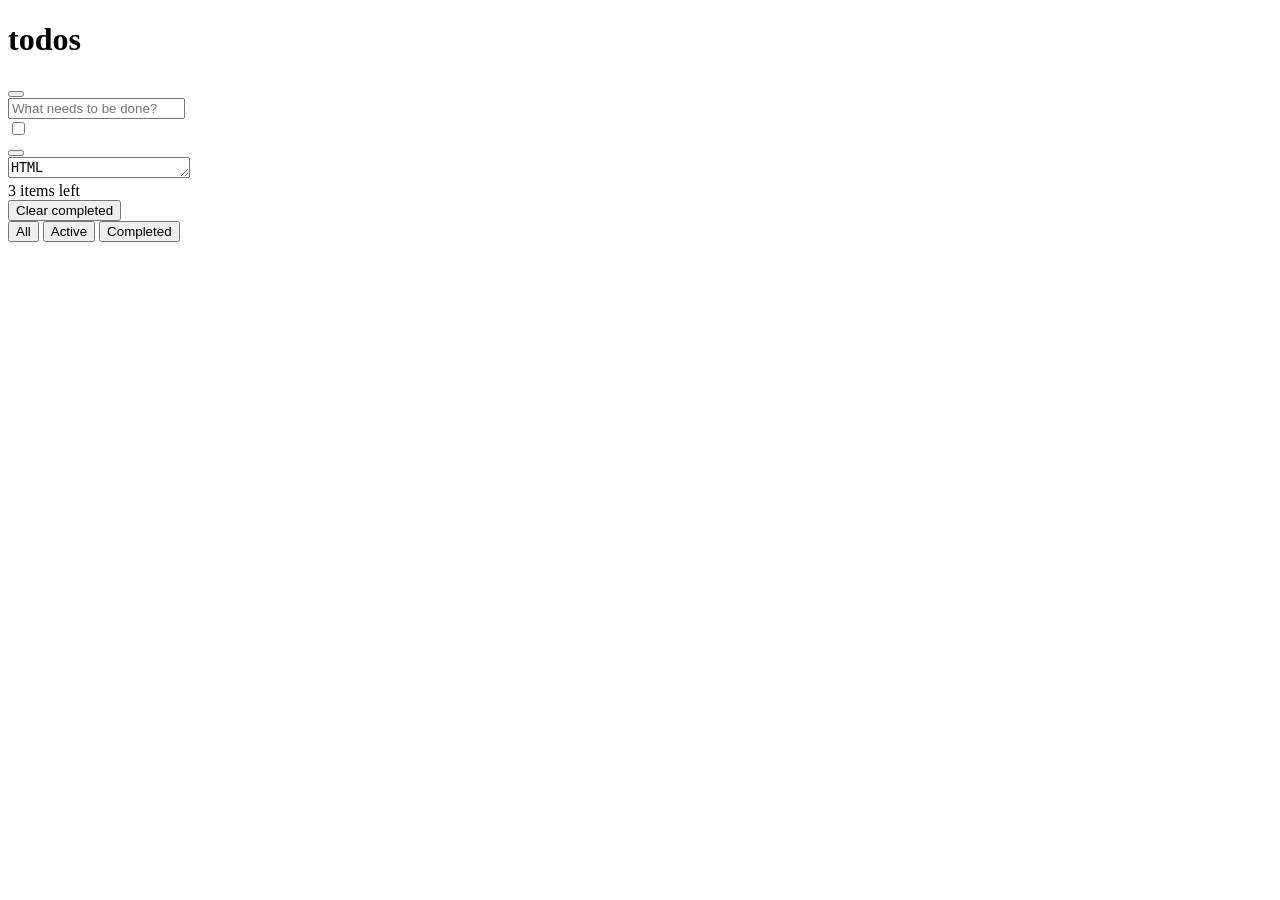
==== src/index.html @ 10353d45 "commit" ====
<!DOCTYPE html>
<html lang="en">
<head>
    <meta charset="UTF-8">

    <title>Todos MVC</title>
    
</head>
<body>
    <div class="main-layout">


        <h1 class="todos-title">todos</h1>

        <div class="todos-board">
            <div class="todos-creator">
                <button class="todos-creator_check-all" aria-label="Check all items as dine"></button>
                <div class="todos-creator_text-input-w">
                    <input type="text" class="todos-creator_text-input" placeholder="What needs to be done?" aria-label="Input new todos"/>
                </div>

            </div>

            <div class="todos-list" >
                <div class="todos-list_item __was-removed">
                    <div class="custom-checkbox todos-list_item_ready-marker">
                        <input type="checkbox"  class="custom-checkbox_target" aria-label="Mark todo as ready"/>
                        <div class="custom-checkbox_visual">
                            <div class="custom-checkbox_visual_icon">
                            </div>
                        </div>

                    </div>

                    <button class="todos-list_item_remove" aria-label="Delete todo"></button>

                    <div class="todos-list_item_text-w">
                        <textarea class="todos-list_item_text" readonly rows="1">HTML</textarea>
                    </div>
                </div>

                <!--<div class="todos-list_item __was-removed">
                    <div class="custom-checkbox todos-list_item_ready-marker">
                        <input type="checkbox" class="custom-checkbox_target" aria-label="Mark todo as ready"/>
                        <div class="custom-checkbox_visual">
                            <div class="custom-checkbox_visual_icon">
                            </div>
                        </div>
                    </div>

                    <button class="todos-list_item_remove" aria-label="Delete todo"></button>

                    <div class="todos-list_item_text-w">
                        <textarea class="todos-list_item_text" readonly rows="1">CSS</textarea>
                    </div>
                </div>
                <div class="todos-list_item __was-removed">
                    <div class="custom-checkbox todos-list_item_ready-marker">
                        <input type="checkbox" class="custom-checkbox_target" aria-label="Mark todo as ready"/>
                        <div class="custom-checkbox_visual">
                            <div class="custom-checkbox_visual_icon">
                            </div>
                        </div>
                    </div>

                    <button class="todos-list_item_remove" aria-label="Delete todo"></button>

                    <div class="todos-list_item_text-w">
                        <textarea class="todos-list_item_text" readonly rows="1">JS</textarea>
                    </div>
                </div>
                <div class="todos-list_item __was-removed">
                    <div class="custom-checkbox todos-list_item_ready-marker">
                        <input type="checkbox" class="custom-checkbox_target" aria-label="Mark todo as ready"/>
                        <div class="custom-checkbox_visual">
                            <div class="custom-checkbox_visual_icon">
                            </div>
                        </div>
                    </div>

                    <button class="todos-list_item_remove" aria-label="Delete todo"></button>

                    <div class="todos-list_item_text-w">
                        <textarea class="todos-list_item_text" readonly rows="1">JS Tools</textarea>
                    </div>
                </div>-->
            </div>

            <div class="todos-toolbar">
                <div class="todos-toolbar_unready-counter">3 items left</div>

                <button class="todos-toolbar_clear-completed">Clear completed</button>

                <div class="filters-todos-toolbar_filters">
                    <button class="todos-toolbar_filter __selected" aria-label="Filter: All, is selected">All</button>
                    <button class="todos-toolbar_filter " aria-label="Filter: Active, is not selected">Active</button>
                    <button class="todos-toolbar_filter " aria-label="Filter: Completed, is not selected">Completed</button>
                </div>


            </div>

        </div>


</div>

</body>
</html>
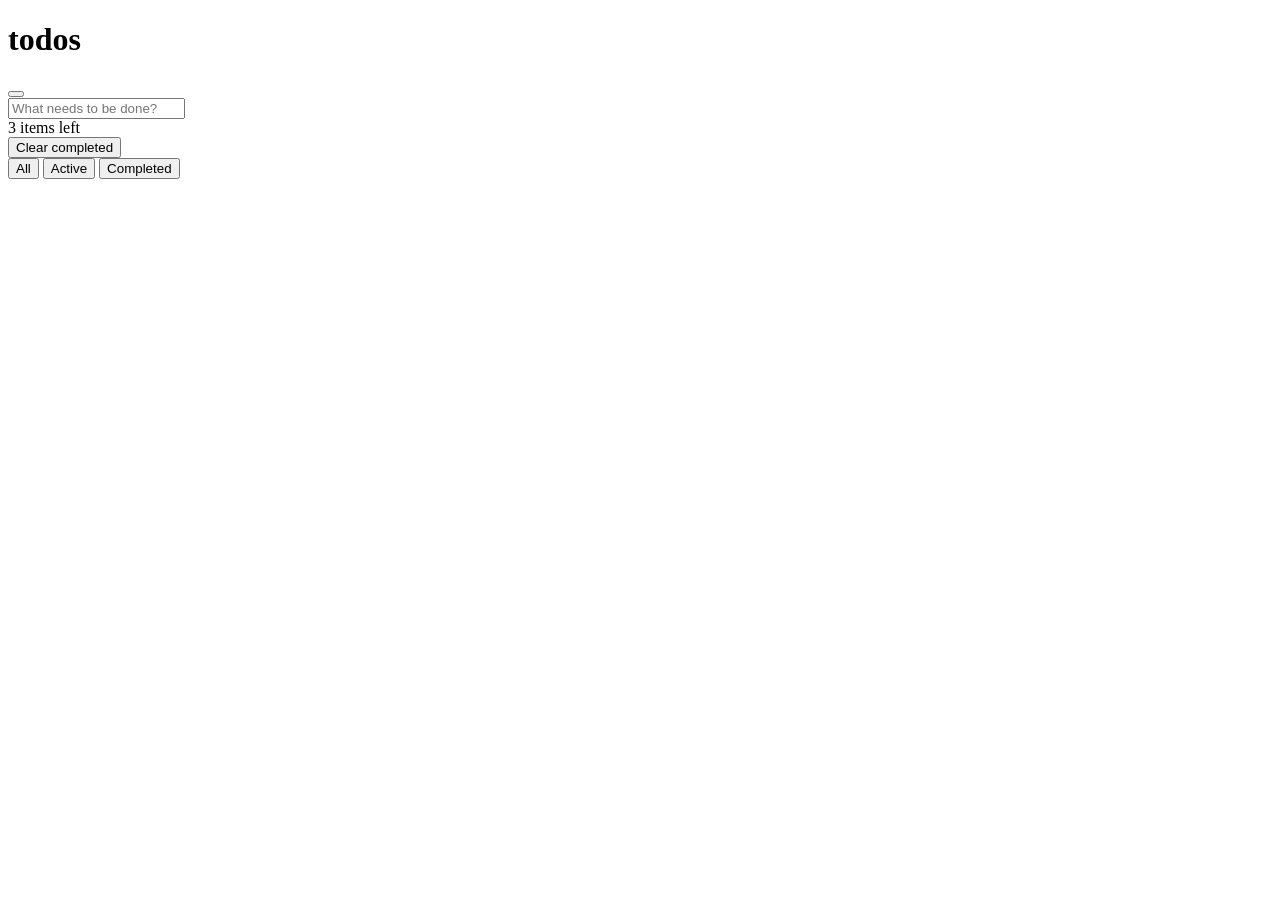
==== commit 0b354324: "слабенький js" ====
--- a/src/index.html
+++ b/src/index.html
@@ -22,7 +22,7 @@
             </div>
 
             <div class="todos-list" >
-                <div class="todos-list_item __was-removed">
+                <!--<div class="todos-list_item __was-removed">
                     <div class="custom-checkbox todos-list_item_ready-marker">
                         <input type="checkbox"  class="custom-checkbox_target" aria-label="Mark todo as ready"/>
                         <div class="custom-checkbox_visual">
@@ -39,7 +39,7 @@
                     </div>
                 </div>
 
-                <!--<div class="todos-list_item __was-removed">
+                <div class="todos-list_item __was-removed">
                     <div class="custom-checkbox todos-list_item_ready-marker">
                         <input type="checkbox" class="custom-checkbox_target" aria-label="Mark todo as ready"/>
                         <div class="custom-checkbox_visual">
@@ -92,9 +92,9 @@
                 <button class="todos-toolbar_clear-completed">Clear completed</button>
 
                 <div class="filters-todos-toolbar_filters">
-                    <button class="todos-toolbar_filter __selected" aria-label="Filter: All, is selected">All</button>
-                    <button class="todos-toolbar_filter " aria-label="Filter: Active, is not selected">Active</button>
-                    <button class="todos-toolbar_filter " aria-label="Filter: Completed, is not selected">Completed</button>
+                    <button class="todos-toolbar_filter __All __selected" aria-label="Filter: All, is selected">All</button>
+                    <button class="todos-toolbar_filter __Active" aria-label="Filter: Active, is not selected">Active</button>
+                    <button class="todos-toolbar_filter __Completed" aria-label="Filter: Completed, is not selected">Completed</button>
                 </div>
 
 
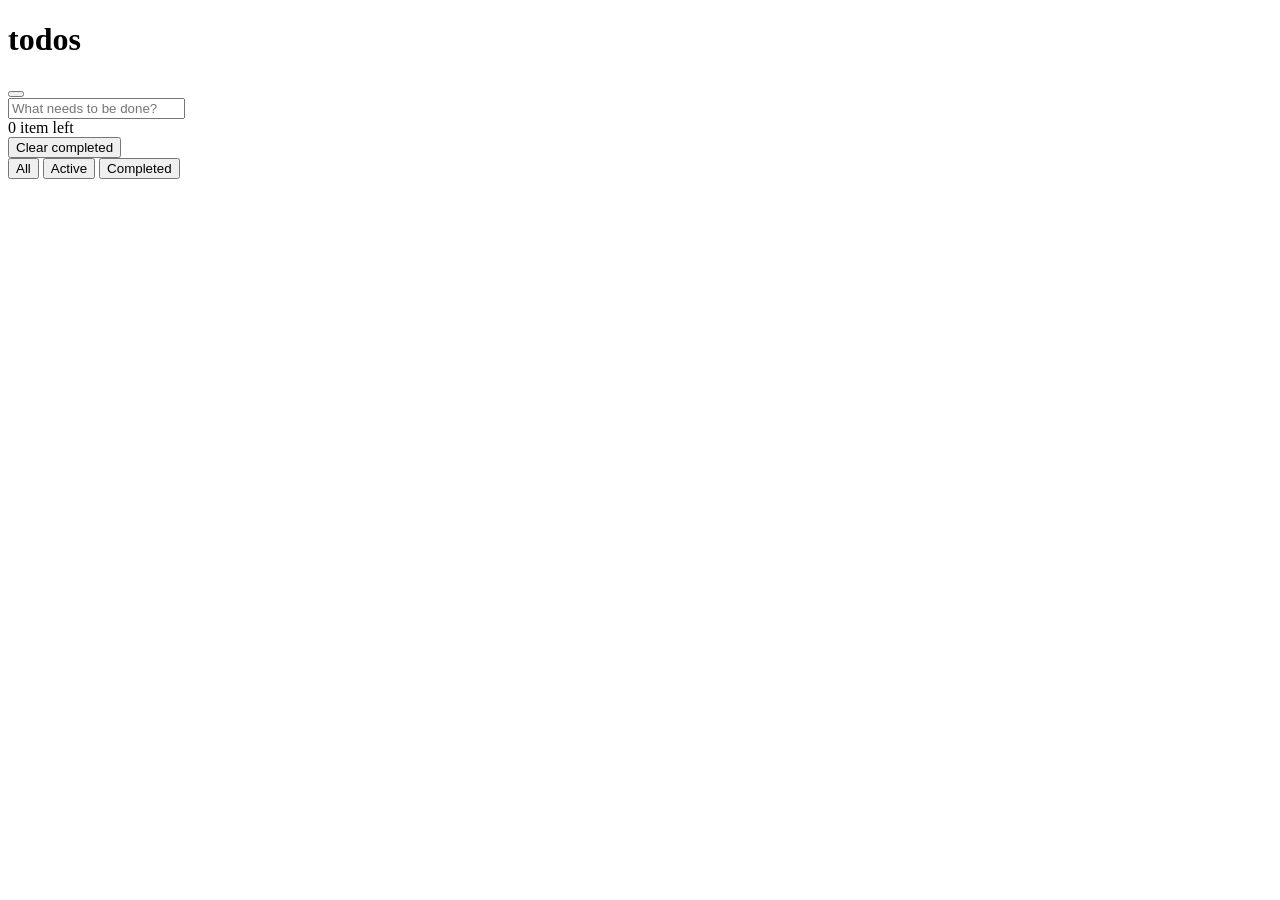
==== commit 6b1927aa: "исправил доисторический js,который был в одном файле index.js" ====
--- a/src/index.html
+++ b/src/index.html
@@ -15,14 +15,14 @@
         <div class="todos-board">
             <div class="todos-creator">
                 <button class="todos-creator_check-all" aria-label="Check all items as dine"></button>
-                <div class="todos-creator_text-input-w">
+                <form class="todos-creator_text-input-w">
                     <input type="text" class="todos-creator_text-input" placeholder="What needs to be done?" aria-label="Input new todos"/>
-                </div>
+                </form>
 
             </div>
 
             <div class="todos-list" >
-                <!--<div class="todos-list_item __was-removed">
+                <!--<div class="todos-list_item __is-checked">
                     <div class="custom-checkbox todos-list_item_ready-marker">
                         <input type="checkbox"  class="custom-checkbox_target" aria-label="Mark todo as ready"/>
                         <div class="custom-checkbox_visual">
@@ -39,7 +39,7 @@
                     </div>
                 </div>
 
-                <div class="todos-list_item __was-removed">
+                <div class="todos-list_item __is-hidden">
                     <div class="custom-checkbox todos-list_item_ready-marker">
                         <input type="checkbox" class="custom-checkbox_target" aria-label="Mark todo as ready"/>
                         <div class="custom-checkbox_visual">
@@ -54,7 +54,7 @@
                         <textarea class="todos-list_item_text" readonly rows="1">CSS</textarea>
                     </div>
                 </div>
-                <div class="todos-list_item __was-removed">
+                <div class="todos-list_item __is-hidden">
                     <div class="custom-checkbox todos-list_item_ready-marker">
                         <input type="checkbox" class="custom-checkbox_target" aria-label="Mark todo as ready"/>
                         <div class="custom-checkbox_visual">
@@ -69,7 +69,7 @@
                         <textarea class="todos-list_item_text" readonly rows="1">JS</textarea>
                     </div>
                 </div>
-                <div class="todos-list_item __was-removed">
+                <div class="todos-list_item __is-hidden">
                     <div class="custom-checkbox todos-list_item_ready-marker">
                         <input type="checkbox" class="custom-checkbox_target" aria-label="Mark todo as ready"/>
                         <div class="custom-checkbox_visual">
@@ -87,7 +87,7 @@
             </div>
 
             <div class="todos-toolbar">
-                <div class="todos-toolbar_unready-counter">3 items left</div>
+                <div class="todos-toolbar_unready-counter">0 item left</div>
 
                 <button class="todos-toolbar_clear-completed">Clear completed</button>
 
